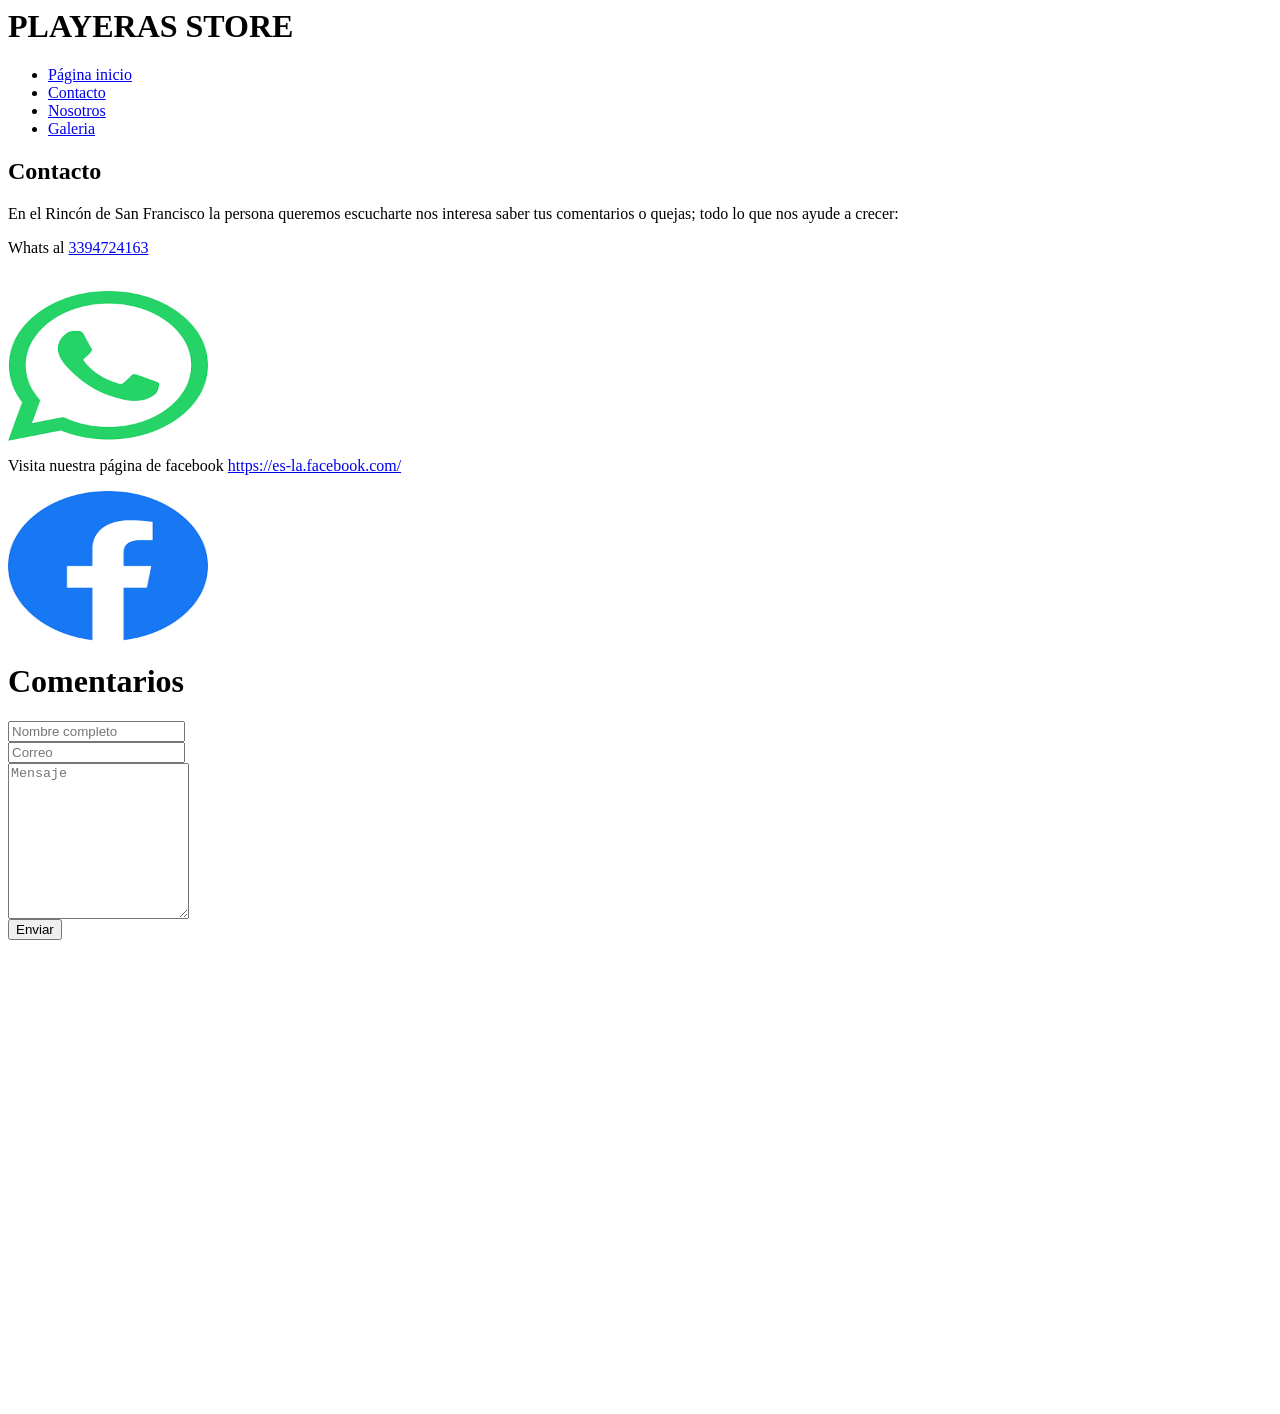
==== Contacto.html @ ecd3c62d "Add files via upload" ====
<html>
   <head>
      <title>Contacto</title>
      <link rel="stylesheet" href="Estilocontacto.css">
   </head>
   <body>
      <div id="encabezado">
         <h1>PLAYERAS STORE</h1>
         <ul class="navbar">
           <li><a href="index.html">Página inicio</a>
           <li><a href="Contacto.html">Contacto</a>
           <li><a href="nosotros.html">Nosotros</a>
           <li><a href="galeria.html">Galeria</a>
         </ul>
      </div>
   <div id="pagina">
    <div id="columna_principal">
    <h2>Contacto</h2>
     <p>En el Rincón de San Francisco la persona queremos escucharte nos interesa saber tus comentarios o quejas; todo lo que nos ayude a crecer:</p>
     <p>Whats al <a href="https://api.whatsapp.com/send/?phone=%2B5213394724163&text=Hola &type=phone_number&app_absent=0">3394724163 </a></p><br>
       <img src="WhatsApp.png" width="200" height="150" alt="teléfono" />
     <p>Visita nuestra página de facebook <a href="https://es-la.facebook.com/">https://es-la.facebook.com/</a></p>
       <img src="Facebook.png" width="200" height="150" alt="facebook" />
     <div class="container">
  	<h1>Comentarios</h1>
  	<form action="https://formsubmit.co/gbjv2326i@gmail.com" method="POST">
    		<div class="form-group">
      			<div class="form-row">
        			<div class="col">
          				<input type="text" name="name" class="form-control" placeholder="Nombre completo" required>
        			</div>
        			<div class="col">
          				<input type="email" name="email" class="form-control" placeholder="Correo" required>
        			</div>
      			</div>
    		</div>
    		<div class="form-group">
      			<textarea placeholder="Mensaje" class="form-control" name="message" rows="10" required></textarea>
    		</div>
    			<button type="submit" class="btn btn-lg btn-dark btn-block">Enviar</button>
  	</form>
    </div>

  <iframe src="https://www.google.com/maps/embed?pb=!1m18!1m12!1m3!1d3731.980597473372!2d-103.33163332768967!3d20.71101248085995!2m3!1f0!2f0!3f0!3m2!1i1024!2i768!4f13.1!3m3!1m2!1s0x8428b1b377eed367%3A0xe0db718c830dbd5d!2sSierra%20de%20Tecu%C3%A1n%202165%2C%20San%20El%C3%ADas%2C%2044240%20Guadalajara%2C%20Jal.!5e0!3m2!1ses-419!2smx!4v1780075588487!5m2!1ses-419!2smx" width="600" height="450" style="border:0;" allowfullscreen="" loading="lazy" referrerpolicy="no-referrer-when-downgrade"></iframe>
  
  </body>
</html>
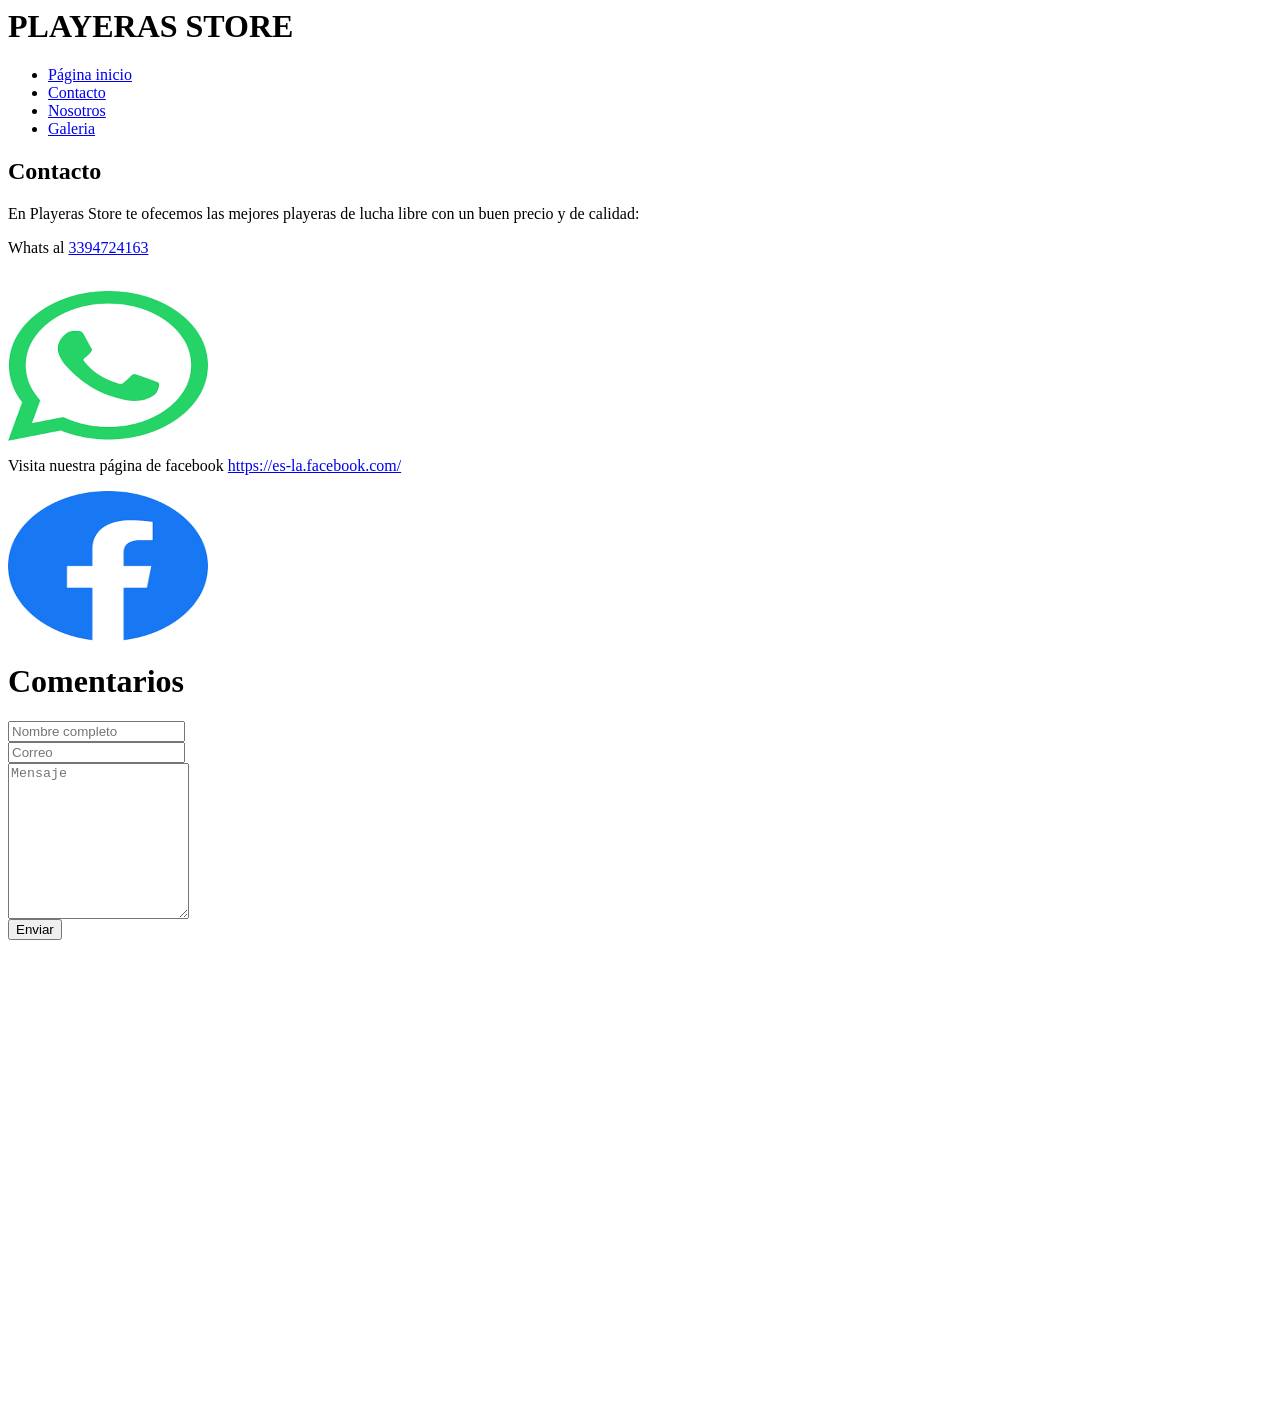
==== commit 8645e247: "Update Contacto.html" ====
--- a/Contacto.html
+++ b/Contacto.html
@@ -16,7 +16,7 @@
    <div id="pagina">
     <div id="columna_principal">
     <h2>Contacto</h2>
-     <p>En el Rincón de San Francisco la persona queremos escucharte nos interesa saber tus comentarios o quejas; todo lo que nos ayude a crecer:</p>
+     <p>En Playeras Store te ofecemos las mejores playeras de lucha libre con un buen precio y de calidad:</p>
      <p>Whats al <a href="https://api.whatsapp.com/send/?phone=%2B5213394724163&text=Hola &type=phone_number&app_absent=0">3394724163 </a></p><br>
        <img src="WhatsApp.png" width="200" height="150" alt="teléfono" />
      <p>Visita nuestra página de facebook <a href="https://es-la.facebook.com/">https://es-la.facebook.com/</a></p>
@@ -45,4 +45,4 @@
   
   </body>
 </html>
- + 
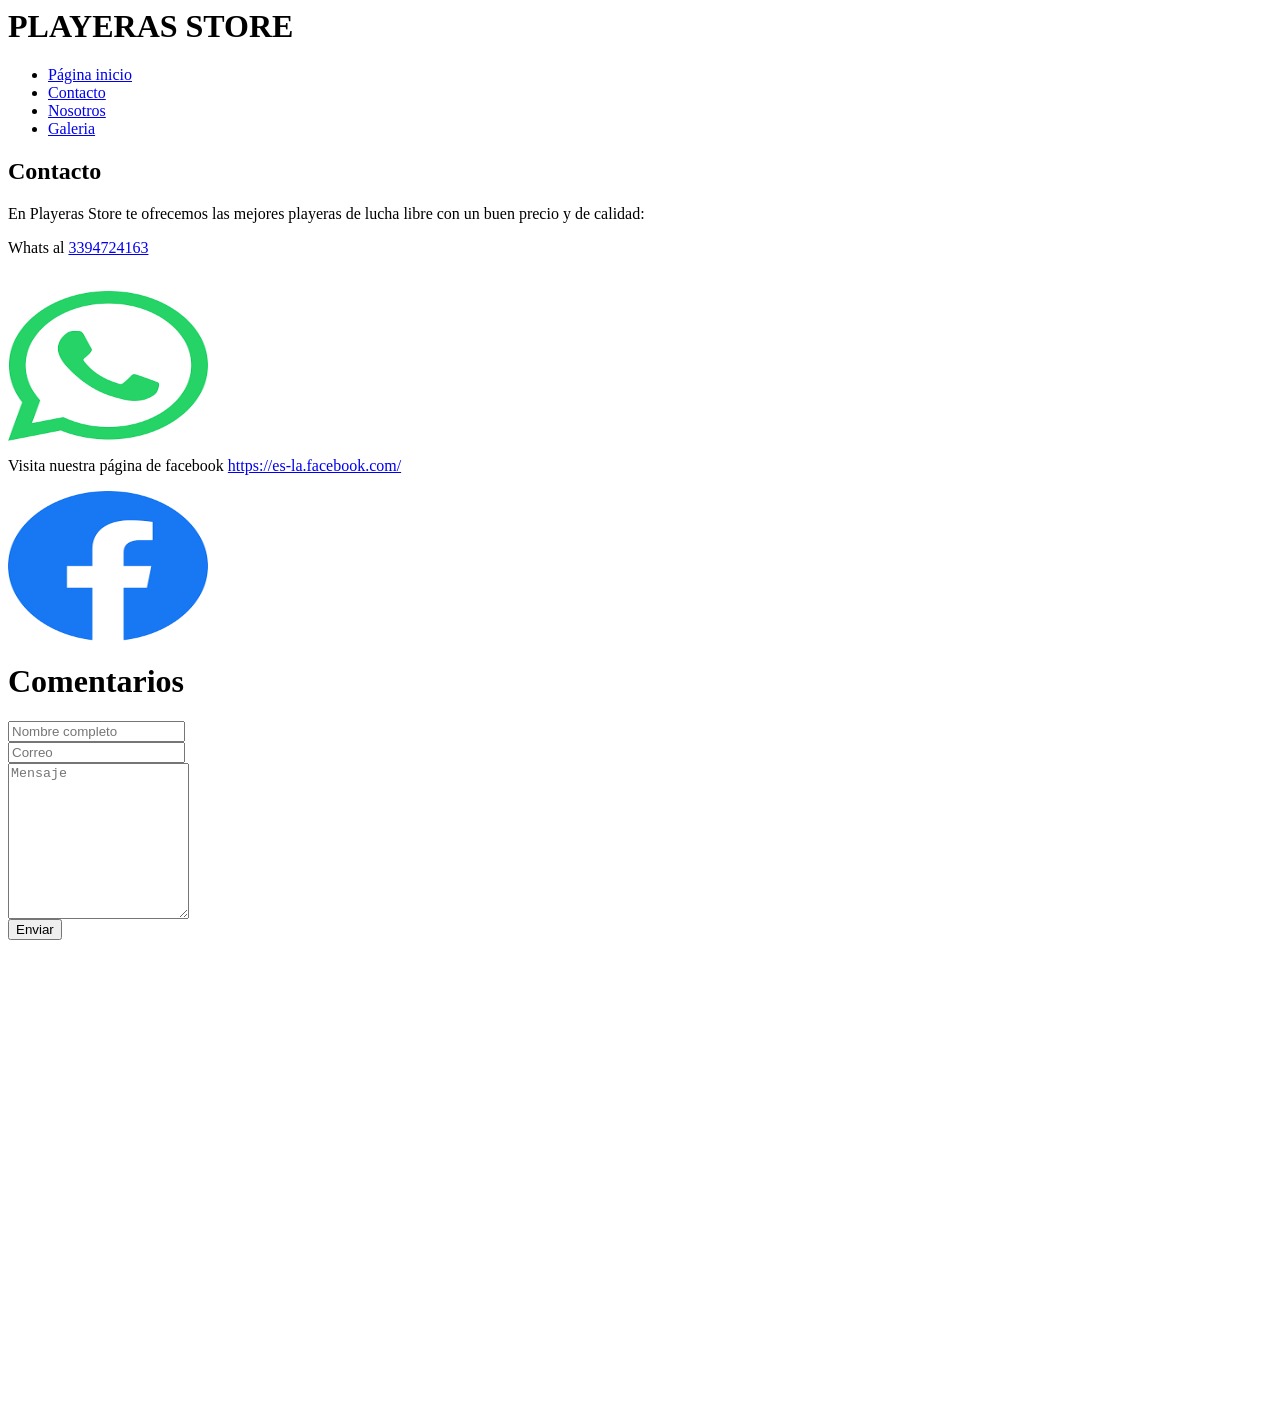
==== commit 9378a1e5: "Add files via upload" ====
--- a/Contacto.html
+++ b/Contacto.html
@@ -16,7 +16,7 @@
    <div id="pagina">
     <div id="columna_principal">
     <h2>Contacto</h2>
-     <p>En Playeras Store te ofecemos las mejores playeras de lucha libre con un buen precio y de calidad:</p>
+     <p>En Playeras Store te ofrecemos las mejores playeras de lucha libre con un buen precio y de calidad:</p>
      <p>Whats al <a href="https://api.whatsapp.com/send/?phone=%2B5213394724163&text=Hola &type=phone_number&app_absent=0">3394724163 </a></p><br>
        <img src="WhatsApp.png" width="200" height="150" alt="teléfono" />
      <p>Visita nuestra página de facebook <a href="https://es-la.facebook.com/">https://es-la.facebook.com/</a></p>
@@ -45,4 +45,4 @@
   
   </body>
 </html>
- 
+ 
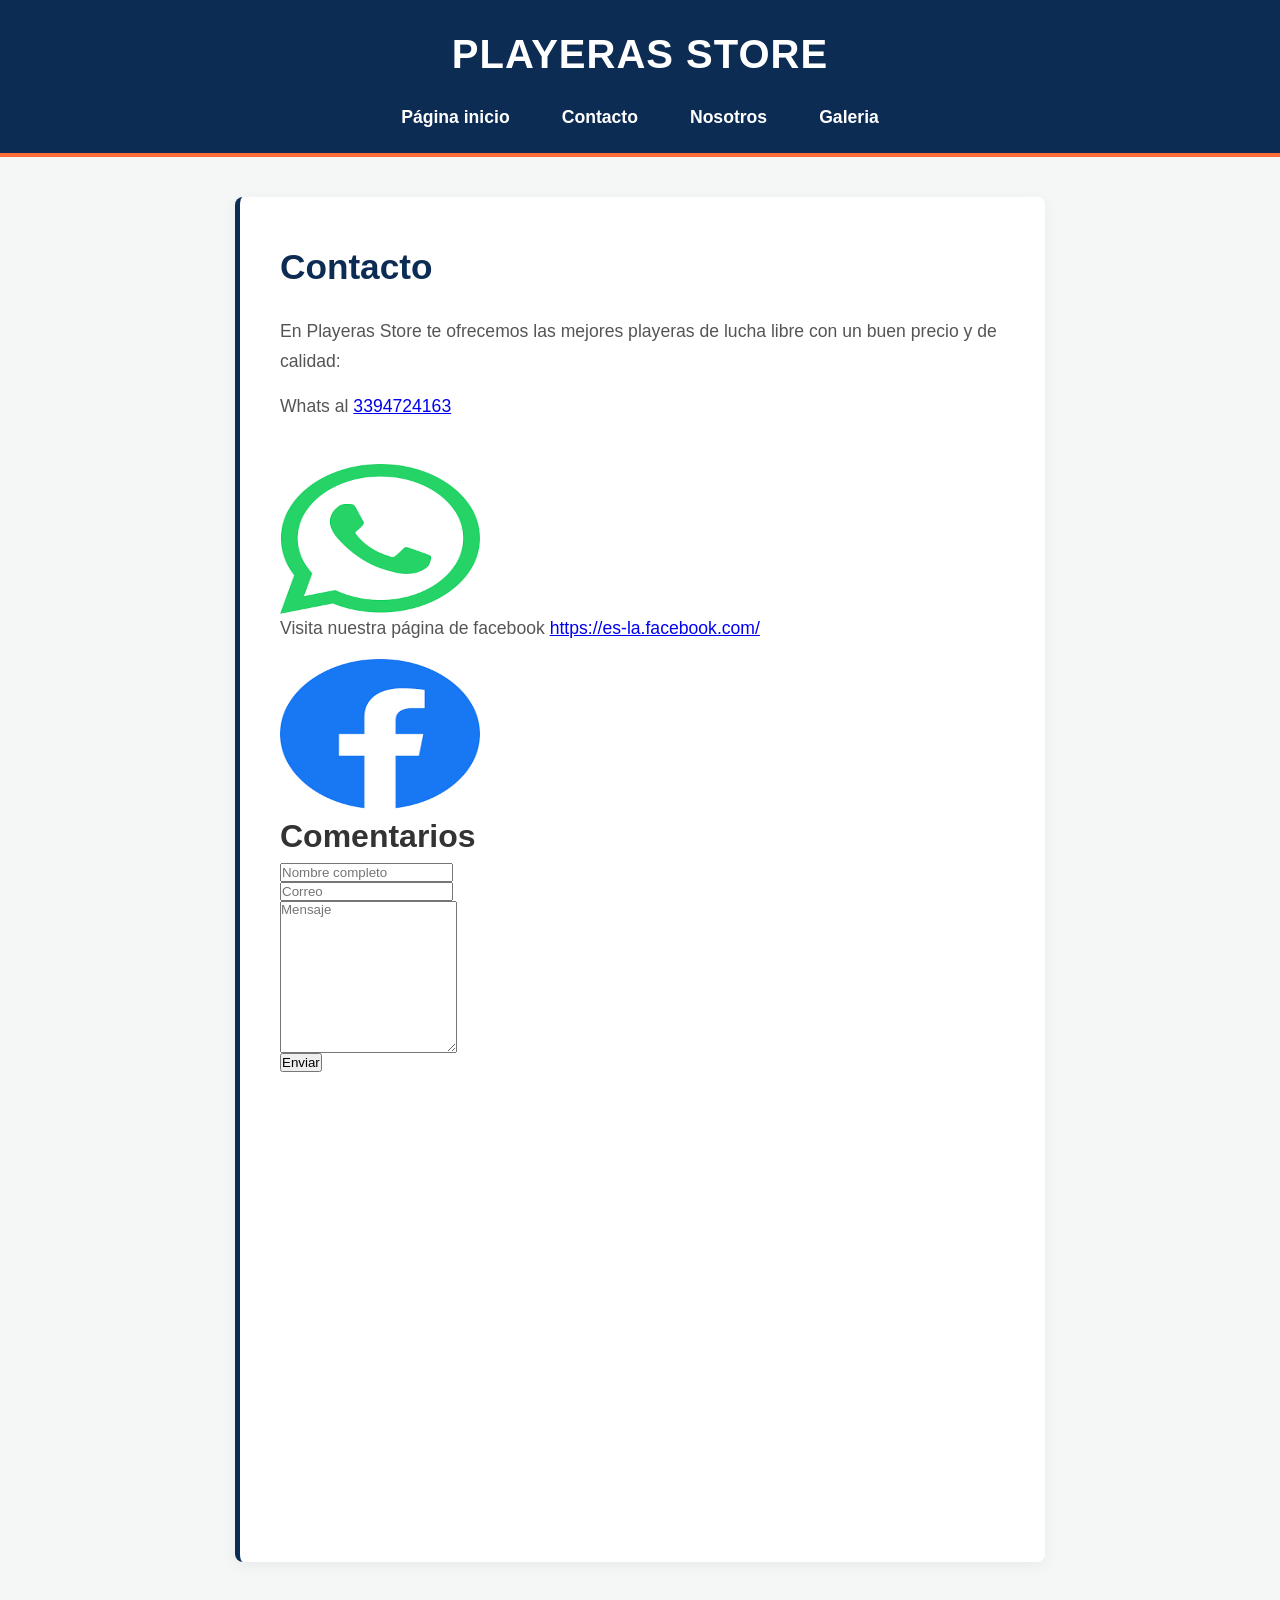
==== commit 6e117e0e: "Update Contacto.html" ====
--- a/Contacto.html
+++ b/Contacto.html
@@ -1,14 +1,16 @@
 <html>
    <head>
-      <title>Contacto</title>
-      <link rel="stylesheet" href="Estilocontacto.css">
+<meta charset= 'UTF-8'>
+<title> Contacto </title>
+<link rel= 'stylesheet' href='estilocontacto.css'/>
+<meta name="viewport" content="width=device-width, initial-scale=1">
    </head>
    <body>
       <div id="encabezado">
          <h1>PLAYERAS STORE</h1>
          <ul class="navbar">
            <li><a href="index.html">Página inicio</a>
-           <li><a href="Contacto.html">Contacto</a>
+           <li><a href="contacto.html">Contacto</a>
            <li><a href="nosotros.html">Nosotros</a>
            <li><a href="galeria.html">Galeria</a>
          </ul>
@@ -45,4 +47,4 @@
   
   </body>
 </html>
- + 
--- a/estilocontacto.css
+++ b/estilocontacto.css
@@ -0,0 +1,112 @@
+/* ==========================================
+   1. CONFIGURACIÓN GENERAL
+   ========================================== */
+* {
+    margin: 0;
+    padding: 0;
+    box-sizing: border-box;
+    font-family: 'Segoe UI', Tahoma, Geneva, Verdana, sans-serif;
+}
+
+body {
+    background-color: #f4f7f6; /* Fondo gris claro general */
+    color: #333333;
+    line-height: 1.7;
+}
+
+/* ==========================================
+   2. ENCABEZADO Y NAVEGACIÓN (Idéntico al Inicio)
+   ========================================== */
+#encabezado {
+    background-color: #0d2c54; /* Azul oscuro */
+    color: #ffffff;
+    padding: 20px;
+    text-align: center;
+    border-bottom: 4px solid #ff6b35; /* Línea de acento naranja */
+}
+
+#encabezado h1 {
+    font-size: 2.5rem;
+    margin-bottom: 15px;
+    text-transform: uppercase;
+    letter-spacing: 1px;
+}
+
+/* Lista de navegación */
+.navbar {
+    list-style: none;
+    display: flex;
+    gap: 20px;
+    justify-content: center;
+    flex-wrap: wrap;
+    padding: 0;
+}
+
+.navbar li a {
+    color: #ffffff;
+    text-decoration: none;
+    font-weight: 600;
+    font-size: 1.1rem;
+    padding: 8px 16px;
+    border-radius: 4px;
+    transition: background-color 0.3s ease, color 0.3s ease;
+}
+
+/* Efecto Hover en el menú */
+.navbar li a:hover {
+    background-color: #ff6b35; /* Fondo Naranja al pasar el mouse */
+    color: #ffffff;
+}
+
+/* ==========================================
+   3. CONTENIDO PRINCIPAL (Nosotros)
+   ========================================== */
+#pagina {
+    max-width: 850px;
+    margin: 40px auto;
+    padding: 0 20px;
+}
+
+#columna_principal {
+    background-color: #ffffff; /* Tarjeta blanca contenedora */
+    padding: 40px;
+    border-radius: 8px;
+    box-shadow: 0 4px 15px rgba(0, 0, 0, 0.05);
+    border-left: 5px solid #0d2c54; /* Detalle lateral en azul */
+}
+
+/* Títulos (Nosotros y Misión) */
+#columna_principal h2 {
+    color: #0d2c54; /* Azul oscuro */
+    font-size: 2.2rem;
+    margin-bottom: 20px;
+    position: relative;
+}
+
+#columna_principal h3 {
+    color: #ff6b35; /* Naranja para subtítulos */
+    font-size: 1.6rem;
+    margin: 30px 0 10px 0;
+    text-transform: uppercase;
+    letter-spacing: 0.5px;
+}
+
+/* Párrafos de texto */
+#columna_principal p {
+    font-size: 1.1rem;
+    color: #555555;
+    margin-bottom: 15px;
+}
+
+/* ==========================================
+   4. MULTIMEDIA (Video)
+   ========================================== */
+video {
+    display: block;
+    max-width: 100%; /* Se adapta si se ve en celular */
+    height: auto;
+    margin: 30px auto; /* Centra el video y le da espacio */
+    border: 3px solid #0d2c54; /* Borde azul para el reproductor */
+    border-radius: 8px;
+    box-shadow: 0 5px 15px rgba(0,0,0,0.15);
+}
